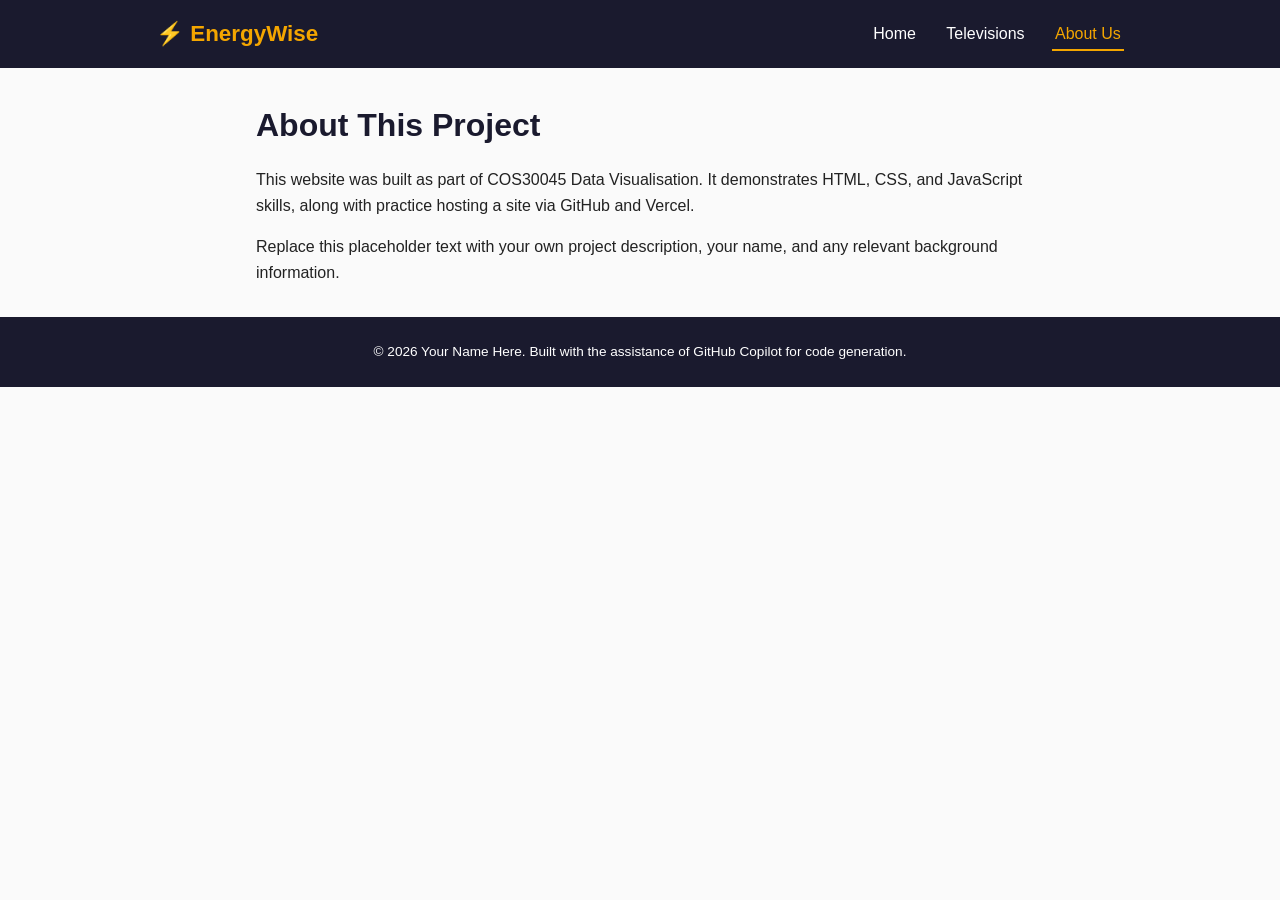
==== about.html @ 25f2ba01 "Draft of websites" ====
<!DOCTYPE html>
<html lang="en">
<head>
  <meta charset="UTF-8">
  <meta name="viewport" content="width=device-width, initial-scale=1.0">
  <title>About Us | Appliance Energy Consumption</title>
  <link rel="stylesheet" href="style.css">
</head>
<body>

  <header>
    <nav>
      <a href="index.html" id="logo">⚡ EnergyWise</a>
      <ul class="nav-links">
        <li><a href="index.html" class="nav-item">Home</a></li>
        <li><a href="televisions.html" class="nav-item">Televisions</a></li>
        <li><a href="about.html" class="nav-item">About Us</a></li>
      </ul>
    </nav>
  </header>

  <main>
    <h1>About This Project</h1>
    <p>
      This website was built as part of COS30045 Data Visualisation. It demonstrates
      HTML, CSS, and JavaScript skills, along with practice hosting a site via GitHub
      and Vercel.
    </p>
    <p>
      Replace this placeholder text with your own project description, your name,
      and any relevant background information.
    </p>
  </main>

  <footer>
    <p>&copy; <span id="year"></span> Your Name Here. Built with the assistance of GitHub Copilot for code generation.</p>
  </footer>

  <script src="script.js"></script>
</body>
</html>
---- style.css ----
/* ---- Change these colours to match your logo ---- */
:root {
  --primary: #1a1a2e;
  --accent: #f4a600;
  --text: #222;
  --bg: #fafafa;
}

* {
  margin: 0;
  padding: 0;
  box-sizing: border-box;
}

body {
  font-family: Arial, Helvetica, sans-serif;
  background: var(--bg);
  color: var(--text);
  line-height: 1.6;
}

header {
  background: var(--primary);
}

nav {
  max-width: 1000px;
  margin: 0 auto;
  display: flex;
  justify-content: space-between;
  align-items: center;
  padding: 1rem;
  flex-wrap: wrap;
}

#logo {
  color: var(--accent);
  font-size: 1.4rem;
  font-weight: bold;
  text-decoration: none;
}

.nav-links {
  list-style: none;
  display: flex;
  gap: 1.5rem;
}

.nav-item {
  color: white;
  text-decoration: none;
  padding: 0.4rem 0.2rem;
  border-bottom: 2px solid transparent;
  transition: border-color 0.2s ease, color 0.2s ease;
}

/* mouse-over feedback */
.nav-item:hover {
  color: var(--accent);
}

/* current page indicator - class added by script.js */
.nav-item.active {
  border-bottom: 2px solid var(--accent);
  color: var(--accent);
}

main {
  max-width: 800px;
  margin: 2rem auto;
  padding: 0 1rem;
}

main h1 {
  margin-bottom: 1rem;
  color: var(--primary);
}

main p {
  margin-bottom: 1rem;
}

footer {
  text-align: center;
  padding: 1.5rem 1rem;
  margin-top: 2rem;
  background: var(--primary);
  color: white;
  font-size: 0.85rem;
}
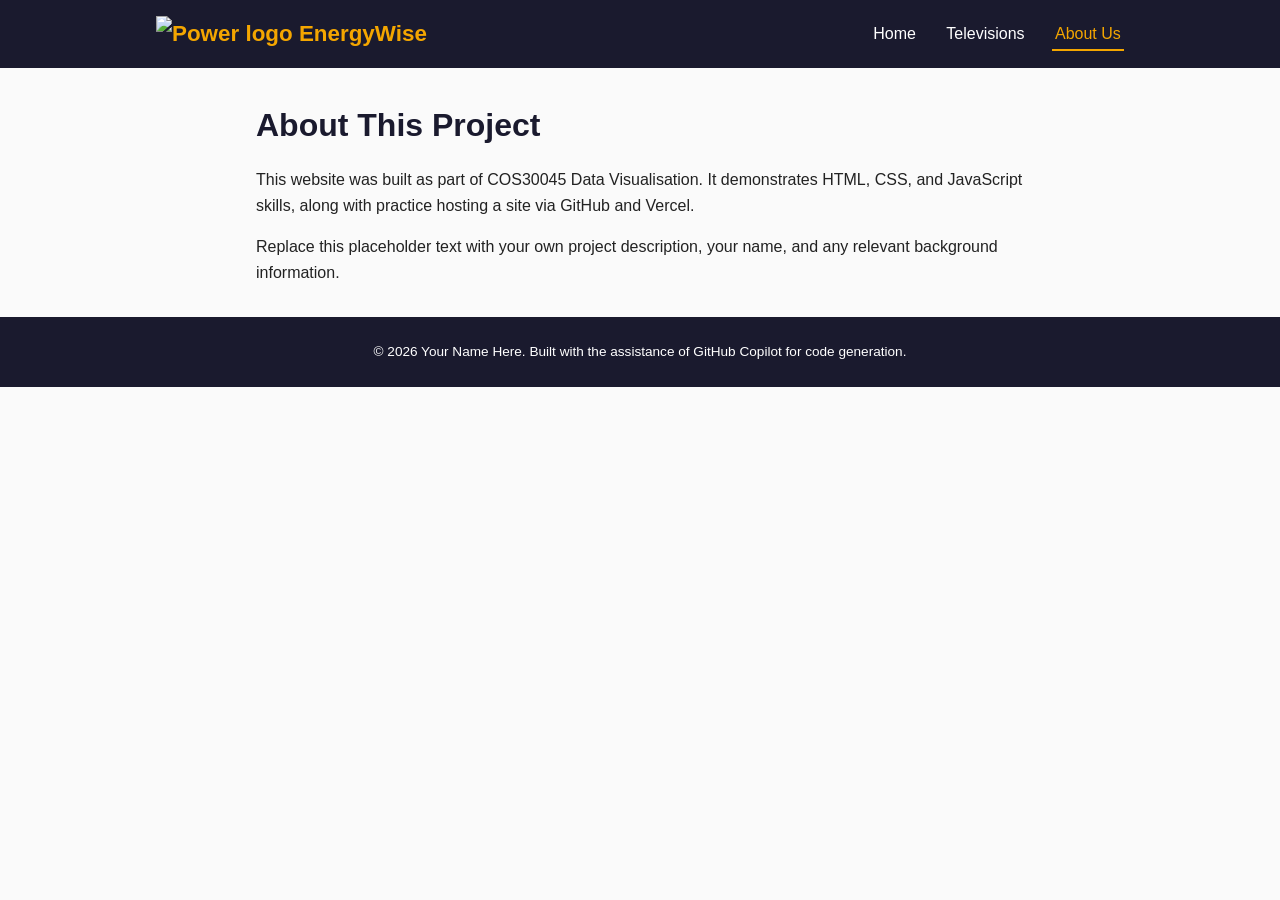
==== commit f70b6a3d: "Added charts and logo" ====
--- a/about.html
+++ b/about.html
@@ -10,7 +10,7 @@
 
   <header>
     <nav>
-      <a href="index.html" id="logo">⚡ EnergyWise</a>
+      <a href="index.html" id="logo"><img src=""PowerIcon.png" alt="Power logo"> EnergyWise</a>
       <ul class="nav-links">
         <li><a href="index.html" class="nav-item">Home</a></li>
         <li><a href="televisions.html" class="nav-item">Televisions</a></li>
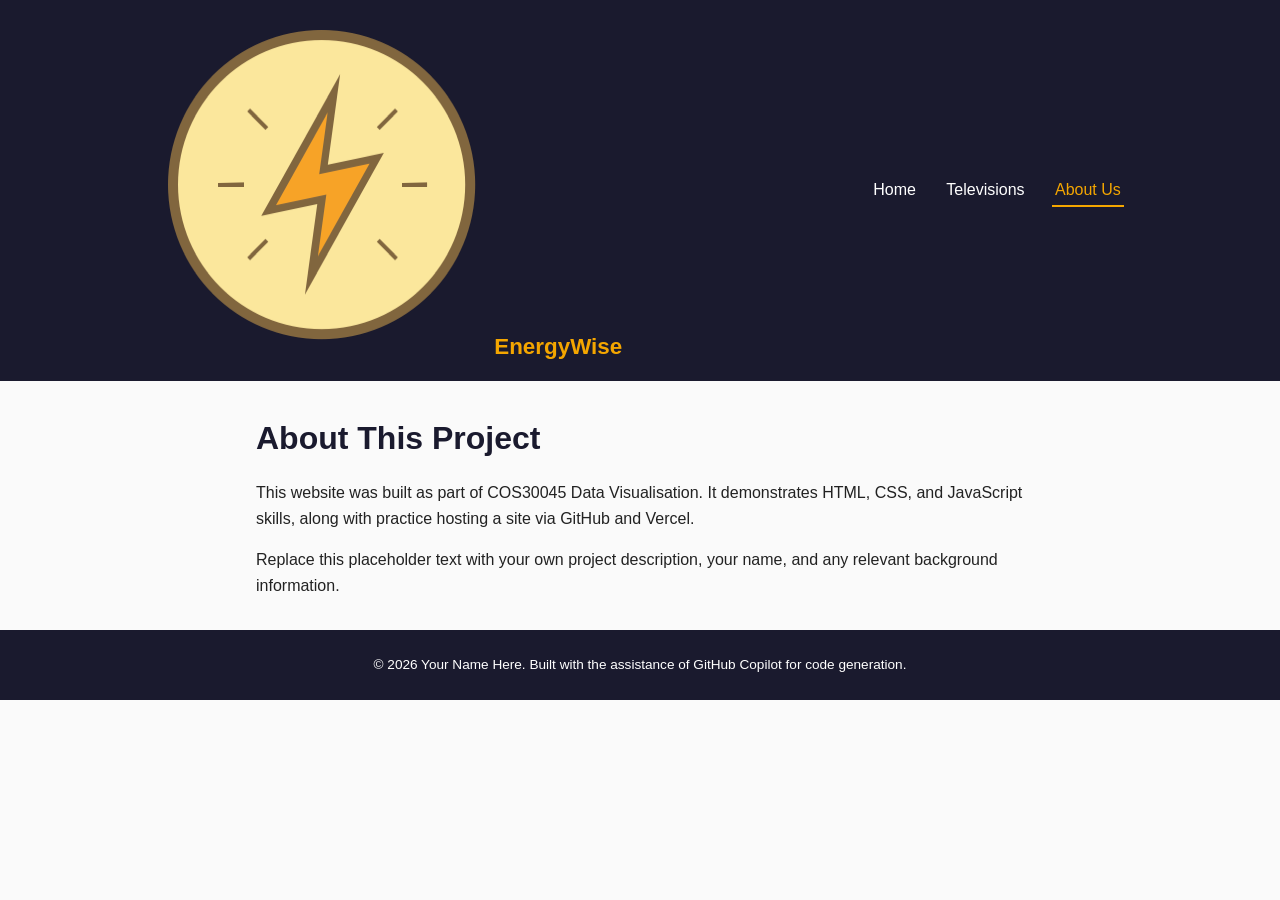
==== commit 4533f63c: "Updated" ====
--- a/about.html
+++ b/about.html
@@ -10,7 +10,7 @@
 
   <header>
     <nav>
-      <a href="index.html" id="logo"><img src=""PowerIcon.png" alt="Power logo"> EnergyWise</a>
+      <a href="index.html" id="logo"><img src="PowerIcon.png" alt="Power logo"> EnergyWise</a>
       <ul class="nav-links">
         <li><a href="index.html" class="nav-item">Home</a></li>
         <li><a href="televisions.html" class="nav-item">Televisions</a></li>
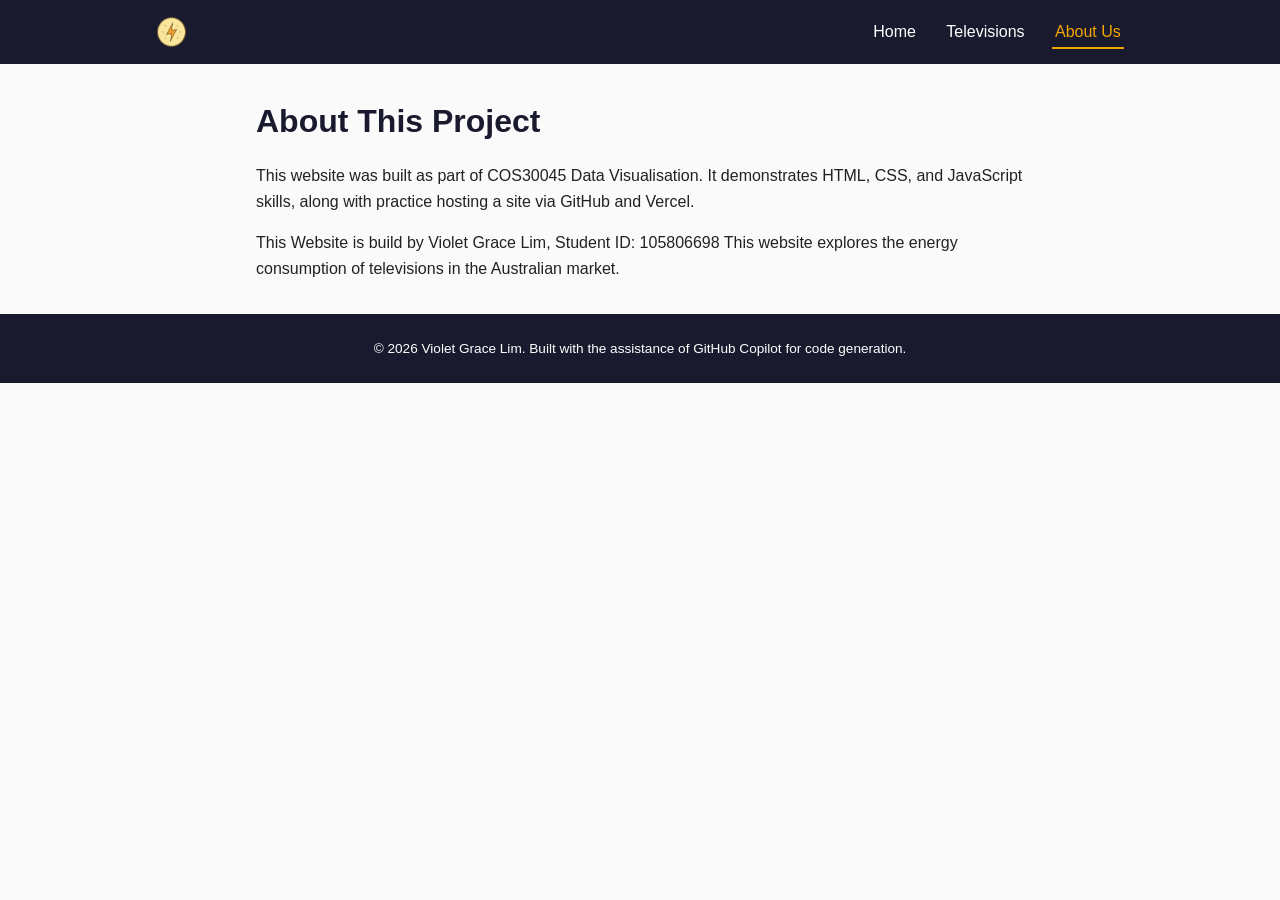
==== commit 9c1ff147: "Final Update" ====
--- a/about.html
+++ b/about.html
@@ -10,7 +10,7 @@
 
   <header>
     <nav>
-      <a href="index.html" id="logo"><img src="PowerIcon.png" alt="Power logo"> EnergyWise</a>
+      <a href="index.html" id="logo"><img src="PowerIcon.png" alt="Power logo"></a>
       <ul class="nav-links">
         <li><a href="index.html" class="nav-item">Home</a></li>
         <li><a href="televisions.html" class="nav-item">Televisions</a></li>
@@ -27,13 +27,13 @@
       and Vercel.
     </p>
     <p>
-      Replace this placeholder text with your own project description, your name,
-      and any relevant background information.
+      This Website is build by Violet Grace Lim, Student ID: 105806698
+      This website explores the energy consumption of televisions in the Australian market. 
     </p>
   </main>
 
   <footer>
-    <p>&copy; <span id="year"></span> Your Name Here. Built with the assistance of GitHub Copilot for code generation.</p>
+    <p>&copy; <span id="year"></span> Violet Grace Lim. Built with the assistance of GitHub Copilot for code generation.</p>
   </footer>
 
   <script src="script.js"></script>
--- a/style.css
+++ b/style.css
@@ -1,4 +1,3 @@
-/* ---- Change these colours to match your logo ---- */
 :root {
   --primary: #1a1a2e;
   --accent: #f4a600;
@@ -38,6 +37,13 @@
   font-size: 1.4rem;
   font-weight: bold;
   text-decoration: none;
+  display: flex;
+  align-items: center;
+}
+
+#logo img {
+  height: 32px;
+  width: auto;
 }
 
 .nav-links {
